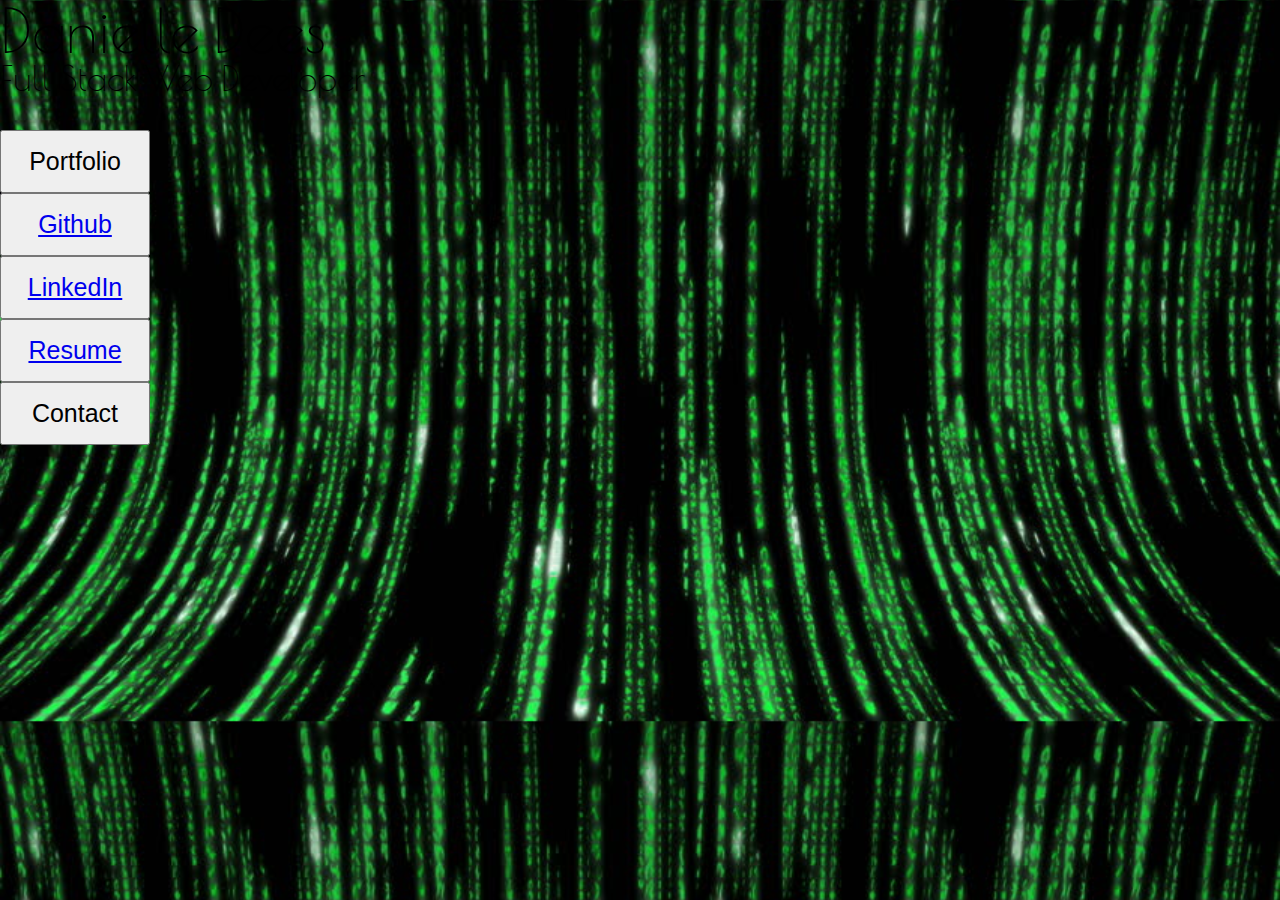
==== index.html @ 2666a2b5 "cleaned up" ====
<!DOCTYPE html>
<html lang="en">
<head>
    <meta charset="UTF-8">
    <meta name="viewport" content="width=device-width, initial-scale=1.0">
    <meta http-equiv="X-UA-Compatible" content="ie=edge">
    <title>Danielle Dees Portfolio</title>

<!--Link to jQuery-->
    <script src="https://cdnjs.cloudflare.com/ajax/libs/jquery/3.2.1/jquery.min.js"></script>

<!--Link to reset css-->
    <link rel="stylesheet" type="text/css" href="css/reset.css">

<!--Link to bootstrap-->
    <link rel="stylesheet" href="https://stackpath.bootstrapcdn.com/bootstrap/4.1.3/css/bootstrap.min.css" integrity="sha384-MCw98/SFnGE8fJT3GXwEOngsV7Zt27NXFoaoApmYm81iuXoPkFOJwJ8ERdknLPMO" crossorigin="anonymous">
    <script src="https://code.jquery.com/jquery-3.3.1.slim.min.js" integrity="sha384-q8i/X+965DzO0rT7abK41JStQIAqVgRVzpbzo5smXKp4YfRvH+8abtTE1Pi6jizo" crossorigin="anonymous"></script>
    <script src="https://cdnjs.cloudflare.com/ajax/libs/popper.js/1.14.3/umd/popper.min.js" integrity="sha384-ZMP7rVo3mIykV+2+9J3UJ46jBk0WLaUAdn689aCwoqbBJiSnjAK/l8WvCWPIPm49" crossorigin="anonymous"></script>
    <script src="https://stackpath.bootstrapcdn.com/bootstrap/4.1.3/js/bootstrap.min.js" integrity="sha384-ChfqqxuZUCnJSK3+MXmPNIyE6ZbWh2IMqE241rYiqJxyMiZ6OW/JmZQ5stwEULTy" crossorigin="anonymous"></script>

<!--Link to bootswatch-->
    <link href="https://stackpath.bootstrapcdn.com/bootswatch/4.2.1/cyborg/bootstrap.min.css" rel="stylesheet" integrity="sha384-e4EhcNyUDF/kj6ZoPkLnURgmd8KW1B4z9GHYKb7eTG3w3uN8di6EBsN2wrEYr8Gc" crossorigin="anonymous">

<!--Link to style css-->
    <link rel="stylesheet" type="text/css" href="css/style.css">

<!--Link to google fonts-->
    <link href="https://fonts.googleapis.com/css?family=Maven+Pro|Poiret+One|Poppins|Raleway" rel="stylesheet">

<!--Link to firebase-->

    <script src="https://www.gstatic.com/firebasejs/5.7.0/firebase.js"></script>

</head>
<body>


    <div class="container">

<!--Heading-->
        <div class ="row">
            <div class="col-md-12">
                <p class="text-info" id="name">Danielle Dees</p>
            </div>
        </div>

        <div class ="row">
                <div class="col-md-12">
                    <p class="text-info">Full Stack Web Developer</p> 
                </div>
        </div>

        <br>
        
<!--Buttons-->

    <!--Portfolio Button-->
    <div class="buttons">

        <div class="row">
            <div class="col-md-2">
                <button type="button" class="btn btn-outline-info" id="port-button">Portfolio</button>
            </div>

    <!--Github Button-->

            <div class="col-md-2">
                <button type="button" class="btn btn-outline-info">  <a class="text-info" href="https://github.com/danielledees" target="_blank">Github</a></button>       
            </div>

    <!--LinkedIn Button-->

            <div class="col-md-2">
                <button type="button" class="btn btn-outline-info">  <a class="text-info" href="https://www.linkedin.com/in/danielle-dees-61427217/"  target="_blank">LinkedIn</a></button>
            </div>

    <!--Resume Button-->

            <div class="col-md-2">
                <button type="button" class="btn btn-outline-info"> <td><a class="text-info" href="assets/images/Dees Resume 2019.pdf" target="blank">Resume</a></td></button>
            </div>

    <!--Contact Button-->

            <div class="col-md-2">
                <button type="button" class="btn btn-outline-info" id="contact-button">Contact</button>
            </div>

            <div class="col-md-2">

            </div>

        </div> <!--End Row-->
    </div> <!--End Div for Buttons-->

    <!--Contact Form-->
        <br>

            <div class="row" id="contact-form">
                <div class="col-md-12">

                    <h2 class="text-info">Contact Info:</h2>
                    <p class="text-info">Email: d.danielle83@gmail.com</p>
                    <p class="text-info">Phone: 908-240-9703</p>

                    <br>
                    
                        <!-- <form>
                            <fieldset>
                                <div class="form-group">
                                    <label for="name" class="text-info">Name</label>
                                    <input type="text" class="form-control" id="exampleInputPassword1" placeholder="Name">
                                </div>

                                <div class="form-group">
                                    <label for="exampleInputEmail1" class="text-info">Email address</label>
                                    <input type="email" class="form-control" id="exampleInputEmail1" aria-describedby="emailHelp" placeholder="Enter email">
                                </div>
                                    
                                <div class="form-group">
                                    <label for="exampleTextarea" class="text-info">Message</label>
                                    <textarea class="form-control" id="exampleTextarea" rows="3"></textarea>
                                </div>
            
                                <button type="submit" class="btn btn-info">Send</button>
                            </fieldset>
                        </form> -->
                </div>
            </div>
        

 <!--Portfolio Content-->       
        <!--row 1-->
            <!--Project 1-->

            <br>
            <div class="port-content">
            <div class="row">
                <div class="col-md-6 flex">
                    <img src="assets/images/marvel.jpg" class="img-responsive work" alt="Marvel Logo">
                        <a class="text-info" href="https://danielledees.github.io/Marvel-Team/"></a>
                            <div class="p-3 mb-2 label text-white centered" style="background-color: black"> <a class="text-info"   href="https://danielledees.github.io/Marvel-Team/" target="blank">Marvel Comic Club</a>
                                <br>
                            <a class="text-info" href="https://github.com/danielledees/Marvel-Team.git" target="blank">Source Code</a>
                            </div>
                </div>
                    
            <!--Project 2-->           
           
                <div class="col-md-6 flex">
                    <img src="https://media.giphy.com/media/l41YlHs99JsSptZf2/giphy.gif" class="img-responsive work">
                        <a href="https://danielledees.github.io/giphy/"></a>
                            <div class="p-3 mb-2 label text-white centered" style="background-color: black"> <a             class="text-info" href="https://danielledees.github.io/giphy/" target="blank">GifTastic</a>
                                <br>
                            <a class="text-info" href="https://github.com/danielledees/giphy.git" target="blank">Source Code</a>
                            </div>
                </div>
            </div>
      

     <!--row 2-->
            <!--Project 3-->

                <div class="row">
                    <div class="col-md-6 flex">
                        <img src="assets/images/164874727-train-wallpapers.jpg" class="img-responsive work" alt="Train Tracks">
                            <a href="https://danielledees.github.io/Train-Schedule/"></a>
                                <div class="p-3 mb-2 label text-white centered" style="background-color: black"> <a            class="text-info" href="https://danielledees.github.io/Train-Schedule/" target="blank">Train Schedule</a>
                                <br>
                                <a class="text-info" href="https://github.com/danielledees/Train-Schedule.git" target="blank">Source Code</a>
                                </div>
                    </div>
            
            <!--Project 4-->

                    <div class="col-md-6 flex">   
                        <img src="assets/images/the-end-of-owning-music.jpg" class="img-responsive work" alt="Broken CD">
                             <a href="https://danielledees.github.io/TriviaGame/"></a>
                                <div class="p-3 mb-2 label text-white centered" style="background-color: black"> <a        class="text-info" href="https://danielledees.github.io/TriviaGame/" target="blank">Music Trivia Game</a>
                                    <br>
                                <a class="text-info" href="https://github.com/danielledees/TriviaGame.git" target="blank">Source Code</a>
                                </div>
                    </div>  
                </div>
            </div> <!--End Portfolio Content-->
    

    </div> <!--End Container-->

    

<!--Link to javascript-->
    <script src="javascript/logic.js"></script>
    
</body>
</html>
---- css/style.css ----
body {
    font-size: 35px;
    font-family: 'Poiret One', 'cursive';
    background-image: url("../assets/images/matrix.jpg");
    background-size: cover;
    background-blend-mode: color-dodge;
 
}

#name {
   font-size: 60px;
}

.btn-outline-info {
    font-size: 25px;
    width: 150px;
    padding: 15px;
}

.port-content {
    margin-inline-start: 35px;
}

.work {
    width: 300px;
    height: 200px;
    align-self: center;
}

.centered {
    width: 300px;
    
}
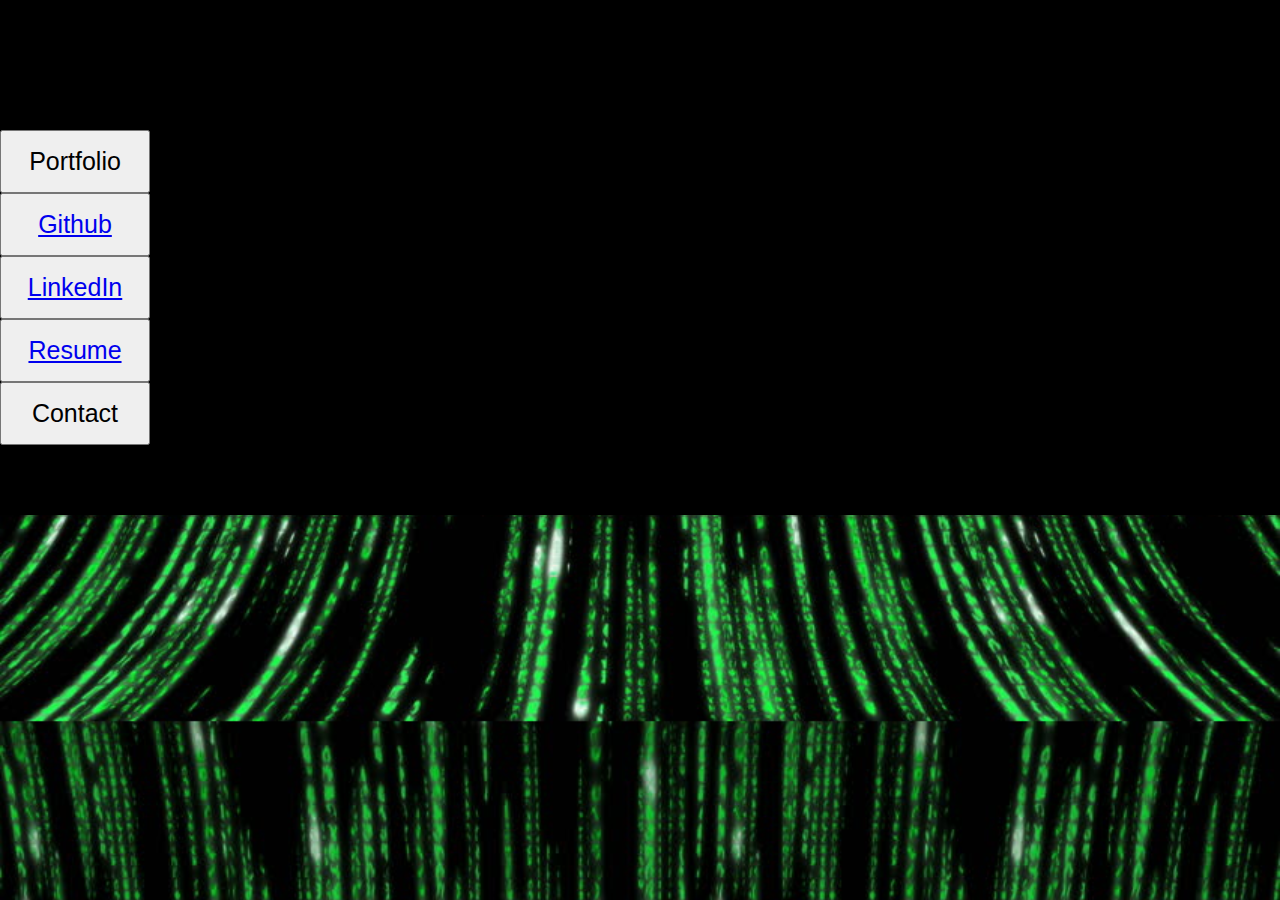
==== commit 333563f4: "added project" ====
--- a/index.html
+++ b/index.html
@@ -158,7 +158,7 @@
             </div>
       
 
-     <!--row 2-->
+    <!--row 2-->
             <!--Project 3-->
 
                 <div class="row">
@@ -182,6 +182,19 @@
                                 </div>
                     </div>  
                 </div>
+
+
+    <!--row 3-->
+            <!--Project 5-->
+                <div class="row">
+                    <div class="col-md-6 flex">
+                        <img src="assets/images/liri.jpg" class="img-responsive work" alt="Terminal">
+                            <a href="https://github.com/danielledees/liri-node-app.git"></a>
+                                <div class="p-3 mb-2 label text-white centered" style="background-color: black"> <a class="text-info" href="https://github.com/danielledees/liri-node-app.git" target="blank">LIRI Node Application</a>
+                                </div> 
+                    </div>
+                </div>
+        
             </div> <!--End Portfolio Content-->
     
 
--- a/css/style.css
+++ b/css/style.css
@@ -5,6 +5,11 @@
     background-size: cover;
     background-blend-mode: color-dodge;
  
+}
+
+.container {
+    background-color:black;
+    opacity: 2;
 }
 
 #name {
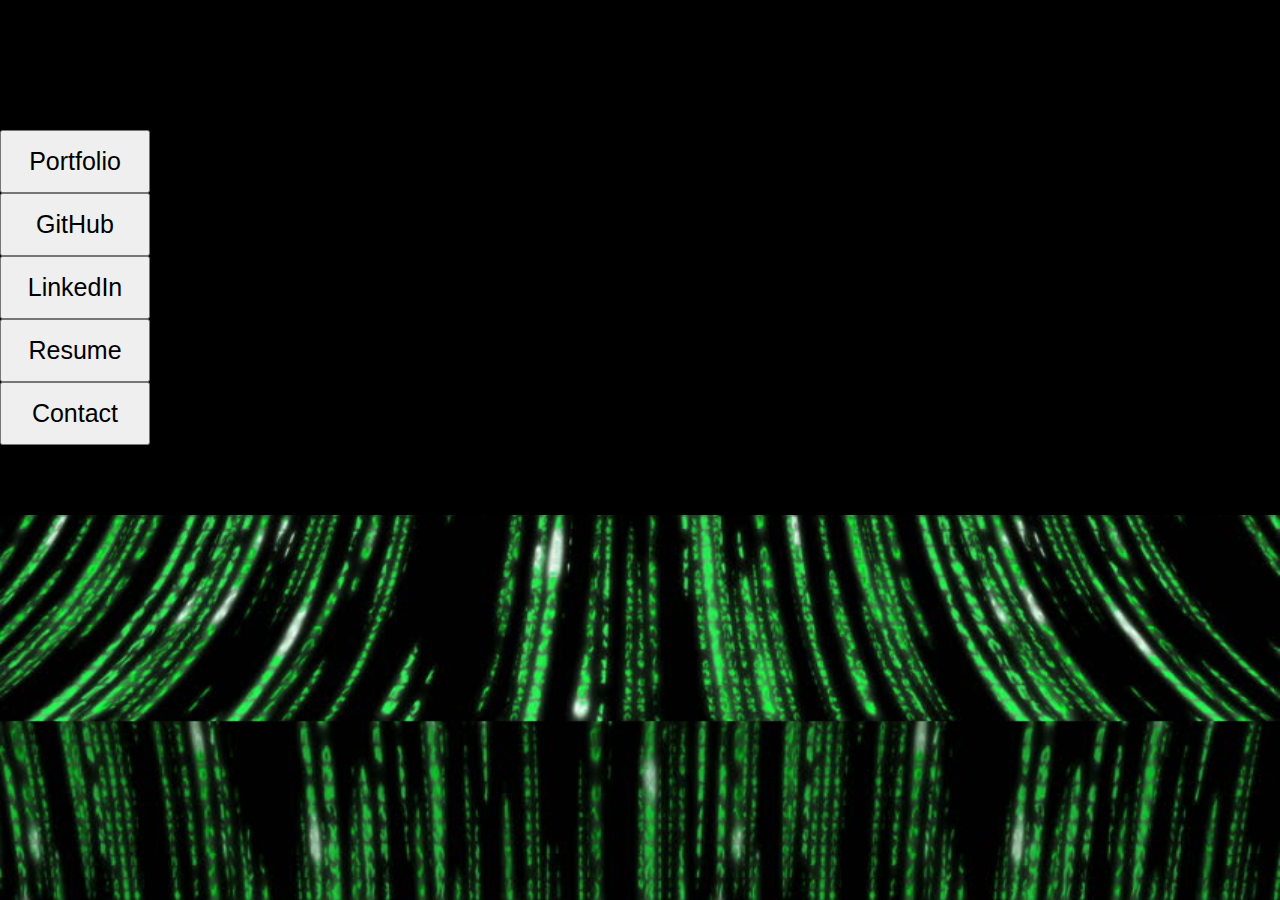
==== commit b4bec546: "add project" ====
--- a/index.html
+++ b/index.html
@@ -27,6 +27,9 @@
 <!--Link to google fonts-->
     <link href="https://fonts.googleapis.com/css?family=Maven+Pro|Poiret+One|Poppins|Raleway" rel="stylesheet">
 
+    <!--Link to Font Awesome-->
+    <link rel="stylesheet" href="https://use.fontawesome.com/releases/v5.7.2/css/all.css" integrity="sha384-fnmOCqbTlWIlj8LyTjo7mOUStjsKC4pOpQbqyi7RrhN7udi9RwhKkMHpvLbHG9Sr" crossorigin="anonymous">
+
 <!--Link to firebase-->
 
     <script src="https://www.gstatic.com/firebasejs/5.7.0/firebase.js"></script>
@@ -65,20 +68,29 @@
     <!--Github Button-->
 
             <div class="col-md-2">
-                <button type="button" class="btn btn-outline-info">  <a class="text-info" href="https://github.com/danielledees" target="_blank">Github</a></button>       
-            </div>
+                <a href="https://github.com/danielledees" target="_blank"><button type="button" class="btn btn-outline-info"><i class="fab fa-github"></i> GitHub</button></a>
+            </div>
+
+
 
     <!--LinkedIn Button-->
 
-            <div class="col-md-2">
-                <button type="button" class="btn btn-outline-info">  <a class="text-info" href="https://www.linkedin.com/in/danielle-dees-61427217/"  target="_blank">LinkedIn</a></button>
-            </div>
+
+            <div class="col-md-2">
+                <a href="https://www.linkedin.com/in/danielle-dees-61427217/" target="_blank"><button type="button" class="btn btn-outline-info"><i class="fab fa-linkedin"></i> LinkedIn</button></a>
+            </div>
+
+        
 
     <!--Resume Button-->
 
-            <div class="col-md-2">
-                <button type="button" class="btn btn-outline-info"> <td><a class="text-info" href="assets/images/Dees Resume 2019.pdf" target="blank">Resume</a></td></button>
-            </div>
+
+            <div class="col-md-2">
+                <a href="assets/images/Dees Resume 2019.pdf" target="_blank"><button type="button" class="btn btn-outline-info"><i class="fas fa-file-pdf"></i> Resume</button></a>
+            </div>
+
+
+           
 
     <!--Contact Button-->
 
@@ -92,6 +104,8 @@
 
         </div> <!--End Row-->
     </div> <!--End Div for Buttons-->
+
+    
 
     <!--Contact Form-->
         <br>
@@ -130,39 +144,93 @@
         
 
  <!--Portfolio Content-->       
-        <!--row 1-->
-            <!--Project 1-->
+        <!--row 1 *****************************************-->
+           
 
             <br>
             <div class="port-content">
+
+            
             <div class="row">
-                <div class="col-md-6 flex">
-                    <img src="assets/images/marvel.jpg" class="img-responsive work" alt="Marvel Logo">
-                        <a class="text-info" href="https://danielledees.github.io/Marvel-Team/"></a>
-                            <div class="p-3 mb-2 label text-white centered" style="background-color: black"> <a class="text-info"   href="https://danielledees.github.io/Marvel-Team/" target="blank">Marvel Comic Club</a>
-                                <br>
-                            <a class="text-info" href="https://github.com/danielledees/Marvel-Team.git" target="blank">Source Code</a>
-                            </div>
-                </div>
-                    
-            <!--Project 2-->           
-           
-                <div class="col-md-6 flex">
-                    <img src="https://media.giphy.com/media/l41YlHs99JsSptZf2/giphy.gif" class="img-responsive work">
-                        <a href="https://danielledees.github.io/giphy/"></a>
-                            <div class="p-3 mb-2 label text-white centered" style="background-color: black"> <a             class="text-info" href="https://danielledees.github.io/giphy/" target="blank">GifTastic</a>
-                                <br>
-                            <a class="text-info" href="https://github.com/danielledees/giphy.git" target="blank">Source Code</a>
-                            </div>
-                </div>
-            </div>
-      
-
-    <!--row 2-->
+            <!--Project 1-->
+
+                    <div class="col-md-4 flex">   
+                        <img src="assets/images/Screen Shot 2019-02-20 at 3.29.39 PM.png" class="img-responsive work" alt="Friend Finder">
+                            <a href="https://calm-bastion-80567.herokuapp.com/"></a>
+                                <div class="p-3 mb-2 label text-white centered" style="background-color: black"> <a        class="text-info" href="https://calm-bastion-80567.herokuapp.com/" target="blank">Friend Finder</a>
+                                    <br>
+                                <a class="text-info" href="https://github.com/danielledees/FriendFinder.git" target="blank">Source Code</a>
+                                </div>
+                    </div>  
+
+            <!--Project 2-->
+
+                    <div class="col-md-4 flex">
+                            <img src="assets/images/marvel.jpg" class="img-responsive work" alt="Marvel Logo">
+                                <a class="text-info" href="https://danielledees.github.io/Marvel-Team/"></a>
+                                    <div class="p-3 mb-2 label text-white centered" style="background-color: black"> <a class="text-info"   href="https://danielledees.github.io/Marvel-Team/" target="blank">Marvel Comic Club</a>
+                                        <br>
+                                    <a class="text-info" href="https://github.com/danielledees/Marvel-Team.git" target="blank">Source Code</a>
+                                    </div>
+                    </div>
+
             <!--Project 3-->
 
-                <div class="row">
-                    <div class="col-md-6 flex">
+                    <div class="col-md-4 flex">
+                            <img src="assets/images/bamazon_THMB-01.jpg" class="img-responsive work" alt="Bamazon">
+                            <a href="https://github.com/danielledees/bamazon.git"></a>
+                            <div class="p-3 mb-2 label text-white centered" style="background-color: black"><a class="text-info" href="https://github.com/danielledees/bamazon.git" target="blank">Bamazon (Node App)</a></div>
+                    </div>
+
+            </div>    
+           
+      <br>
+
+    <!--ROW 2 *********************************************-->
+
+     
+
+            <div class="row">
+                
+            <!--Project 4-->           
+    
+                    <div class="col-md-4 flex">
+                        <img src="https://media.giphy.com/media/l41YlHs99JsSptZf2/giphy.gif" class="img-responsive work">
+                            <a href="https://danielledees.github.io/giphy/"></a>
+                                <div class="p-3 mb-2 label text-white centered" style="background-color: black"> <a             class="text-info" href="https://danielledees.github.io/giphy/" target="blank">GifTastic</a>
+                                    <br>
+                                <a class="text-info" href="https://github.com/danielledees/giphy.git" target="blank">Source Code</a>
+                                </div>
+                    </div>
+
+            <!--Project 5-->
+
+                    <div class="col-md-4 flex">
+                            <img src="assets/images/liri.jpg" class="img-responsive work" alt="Terminal">
+                                <a href="https://github.com/danielledees/liri-node-app.git"></a>
+                                    <div class="p-3 mb-2 label text-white centered" style="background-color: black"> <a class="text-info" href="https://github.com/danielledees/liri-node-app.git" target="blank">LIRI (Node App)</a>
+                                    </div> 
+                    </div>
+            
+
+            <!--Project 6-->
+                    <div class="col-md-4 flex">
+                        <img src="assets/images/hangman.jpg" class="img-responsive work" alt="Hangman Game">
+                            <a href="https://github.com/danielledees/Constructor-Word-Guess.git"></a>
+                                <div class="p-3 mb-2 label text-white centered" style="background-color: black"> <a class="text-info" href="https://github.com/danielledees/Constructor-Word-Guess.git" target="blank">Constructor Word Guess Game (Node App)</a>
+                                </div> 
+                    </div>
+            </div>
+           
+            <br>
+
+    <!--row 3 ********************************************-->
+            
+
+            <!--Project 7-->
+
+            <div class="row">
+                    <div class="col-md-4 flex">
                         <img src="assets/images/164874727-train-wallpapers.jpg" class="img-responsive work" alt="Train Tracks">
                             <a href="https://danielledees.github.io/Train-Schedule/"></a>
                                 <div class="p-3 mb-2 label text-white centered" style="background-color: black"> <a            class="text-info" href="https://danielledees.github.io/Train-Schedule/" target="blank">Train Schedule</a>
@@ -170,30 +238,21 @@
                                 <a class="text-info" href="https://github.com/danielledees/Train-Schedule.git" target="blank">Source Code</a>
                                 </div>
                     </div>
-            
-            <!--Project 4-->
-
-                    <div class="col-md-6 flex">   
+    
+            <!--Project 8-->
+
+                    <div class="col-md-4 flex">   
                         <img src="assets/images/the-end-of-owning-music.jpg" class="img-responsive work" alt="Broken CD">
-                             <a href="https://danielledees.github.io/TriviaGame/"></a>
+                            <a href="https://danielledees.github.io/TriviaGame/"></a>
                                 <div class="p-3 mb-2 label text-white centered" style="background-color: black"> <a        class="text-info" href="https://danielledees.github.io/TriviaGame/" target="blank">Music Trivia Game</a>
                                     <br>
                                 <a class="text-info" href="https://github.com/danielledees/TriviaGame.git" target="blank">Source Code</a>
                                 </div>
                     </div>  
-                </div>
-
-
-    <!--row 3-->
-            <!--Project 5-->
-                <div class="row">
-                    <div class="col-md-6 flex">
-                        <img src="assets/images/liri.jpg" class="img-responsive work" alt="Terminal">
-                            <a href="https://github.com/danielledees/liri-node-app.git"></a>
-                                <div class="p-3 mb-2 label text-white centered" style="background-color: black"> <a class="text-info" href="https://github.com/danielledees/liri-node-app.git" target="blank">LIRI Node Application</a>
-                                </div> 
-                    </div>
-                </div>
+            </div>
+
+        
+                        
         
             </div> <!--End Portfolio Content-->
     
@@ -206,4 +265,6 @@
     <script src="javascript/logic.js"></script>
     
 </body>
-</html>+</html>
+
+
--- a/css/style.css
+++ b/css/style.css
@@ -23,7 +23,7 @@
 }
 
 .port-content {
-    margin-inline-start: 35px;
+    margin-inline-start: 0px;
 }
 
 .work {
